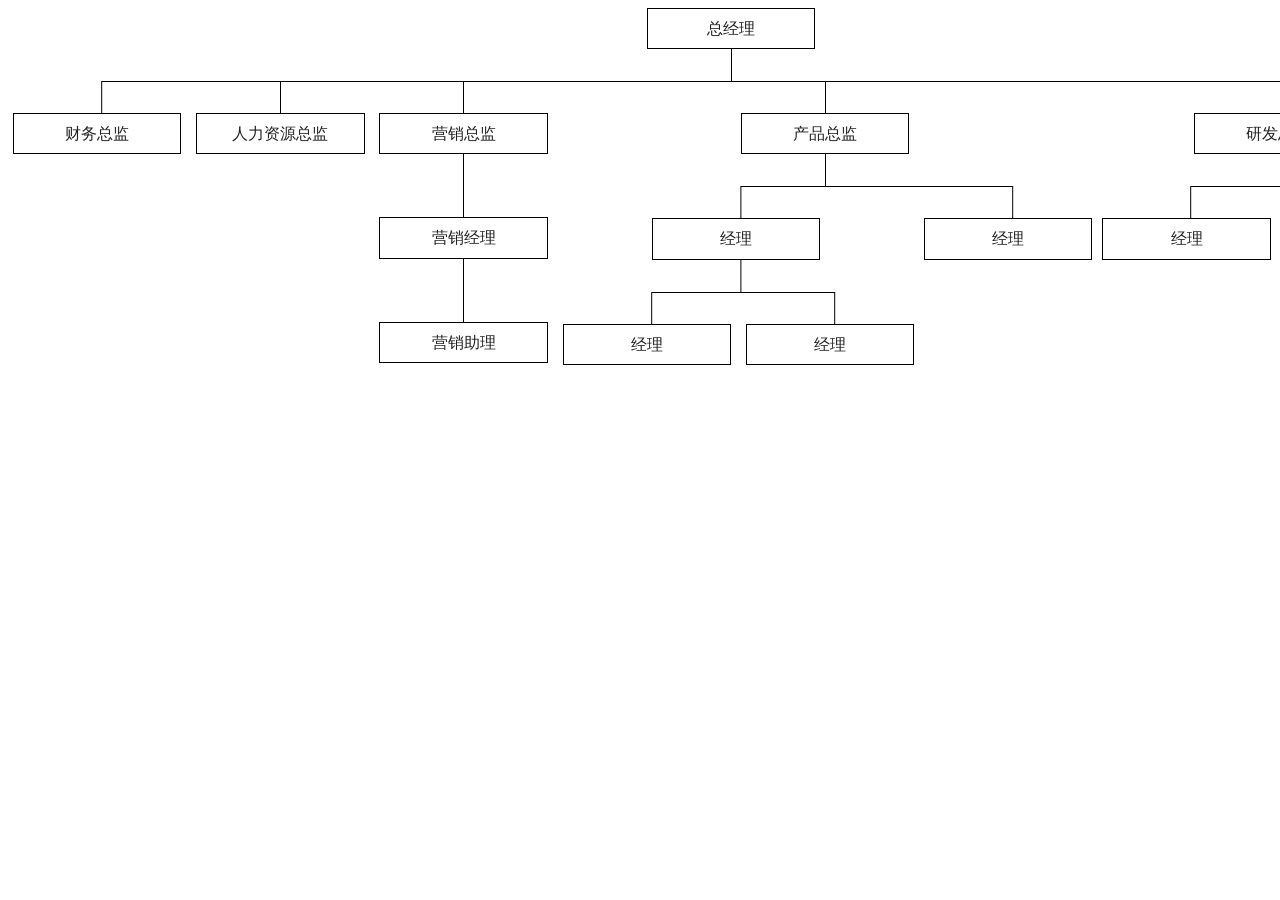
==== src/main/webapp/resources/demo3/org5.html @ 1ec95c37 "树形html" ====
<!DOCTYPE html>
<html>
<head>
    <title></title>
    <meta charset="utf-8">
    <link href="css/org5.css" rel="stylesheet">
</head>
<body>
<div id="contain">
    <ul class="solo" id="xflow">
        <li>
            <div class='root section'>
                <a>总经理</a></div>
            <ul class="">
                <li>
                    <div class='first'>
                        <a>财务总监</a></div>
                </li>
                <li>
                    <div class=''>
                        <a>人力资源总监</a></div>
                </li>
                <li>
                    <div class=' section'>
                        <a>营销总监</a></div>
                    <ul class="none">
                        <li>
                            <div class=' section'>
                                <a>营销经理</a></div>
                            <ul class="none">
                                <li>
                                    <div class=''>
                                        <a>营销助理</a></div>
                                </li>
                            </ul>
                        </li>
                    </ul>
                </li>
                <li>
                    <div class=' section'>
                        <a>产品总监</a></div>
                    <ul class="">
                        <li>
                            <div class='first' id="section">
                                <a>经理</a></div>
                            <ul class="">
                                <li>
                                    <div class='first'>
                                        <a>经理</a></div>
                                </li>
                                <li>
                                    <div class='last'>
                                        <a>经理</a></div>
                                </li>
                            </ul>
                        </li>
                        <li>
                            <div class='last'>
                                <a>经理</a></div>
                        </li>
                    </ul>
                </li>
                <li>
                    <div class='last' id="section">
                        <a>研发总监</a></div>
                    <ul class="">
                        <li>
                            <div class='first'>
                                <a>经理</a></div>
                        </li>
                        <li>
                            <div class='last'>
                                <a>经理</a></div>
                        </li>
                    </ul>
                </li>
            </ul>
        </li>
    </ul>
</div>
</body>
</html>
---- src/main/webapp/resources/demo3/css/org5.css ----
div#contain {
    width:1000em;
    background:#fff;
    font-family:verdan;
}
ul#xflow {
    float: none;
    margin: 0 auto;
}
ul {
    clear: left;
    margin: 2em 0 0 0;
    padding: 0;
    background: #fff;
}
ul ul {
    border-top: 1px solid #000;
    width: auto;
}
ul.solo {
    border-top: 0;
}
li {
    float: left;
    list-style: none;
    position: relative;
}
li li {
    margin: -1px 0 0 0;
}
#xflow div{
    background: url(../images/split.jpg) 50% repeat-y;
    padding: 2em 5px 0 5px;
    margin: 0 .3em -2em 0em;
}
#xflow div.section {
    padding: 2em 5px 2em 5px;
}
#xflow #section {
    padding: 2em 5px 2em 5px;
}
#xflow div .first{
    padding-bottom: 2em;
}
#xflow div.first {
    background: url(../images/left_split.png) 50% repeat-y;
    margin-left: 0;
}
#xflow div.last {
    background: url(../images/right_split.png) 50% repeat-y;
    margin-right:0;
}
.none{border:0px;}
#xflow div.root {
    padding-top: 0;
}
#xflow a {
    display: block;
    background: #fff;
    border: 1px solid #000;
    padding: .25em .2em .2em .2em;
    color: #222;
    text-decoration: none;
    margin: 0 auto;
    width: 10em;
    line-height: 2em;
    text-align: center;
}

/*IE 6 (when comma-separated, IE6 didn't work, so these are duped for IE7)*/
*html  {
    text-align: center;
}
*html  a {
    margin: 0;
    position: relative;
}
/*IE 7*/
*:first-child+html  {
    text-align: center;
}
*:first-child+html  a {
    margin: 0;
    position: relative;
}
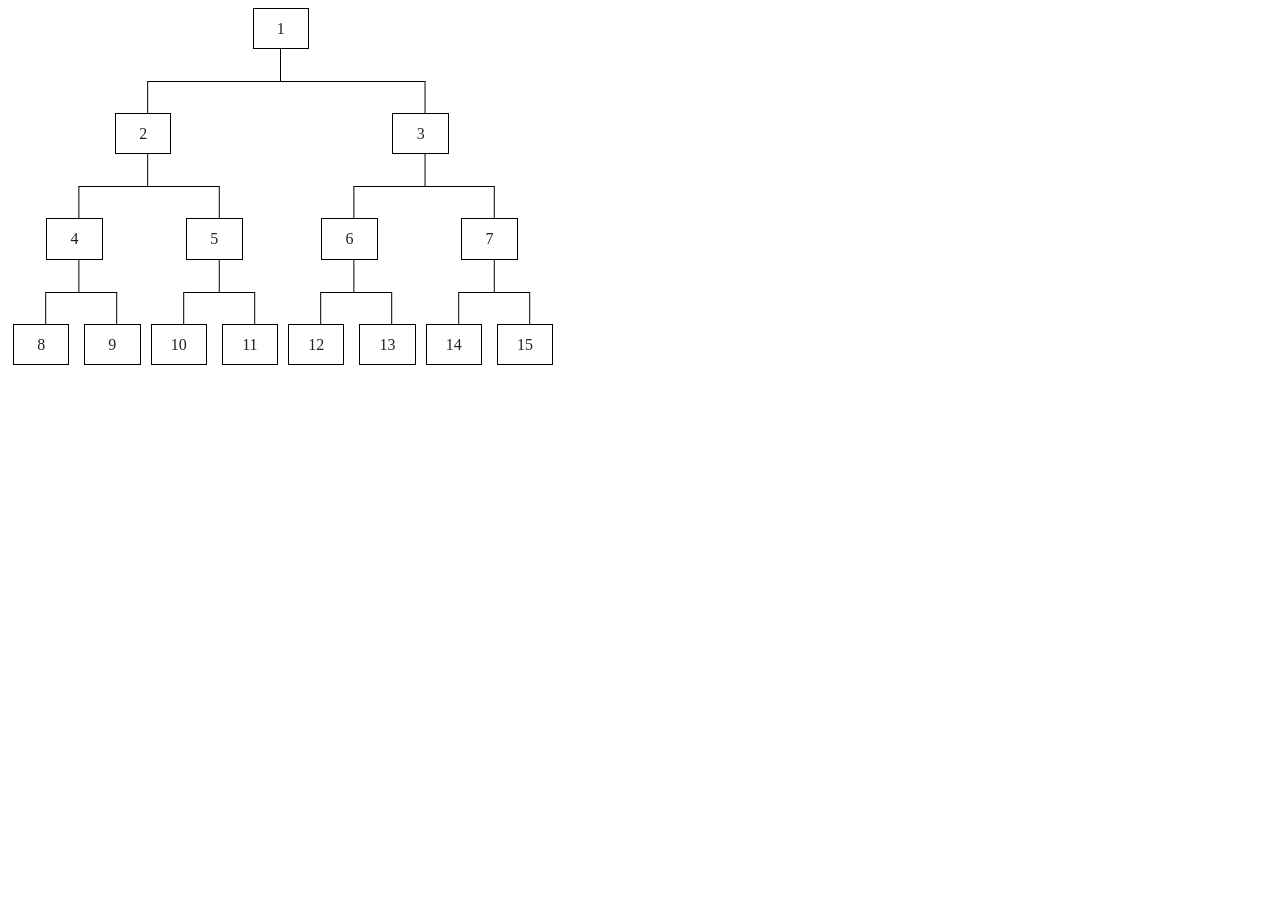
==== commit 76337d06: "树demo" ====
--- a/src/main/webapp/resources/demo3/org5.html
+++ b/src/main/webapp/resources/demo3/org5.html
@@ -4,73 +4,61 @@
     <title></title>
     <meta charset="utf-8">
     <link href="css/org5.css" rel="stylesheet">
+    <script src="../js/jquery-1.7.1.min.js"></script>
+    <script src="../js/module2/index.js"></script>
 </head>
 <body>
 <div id="contain">
     <ul class="solo" id="xflow">
         <li>
-            <div class='root section'>
-                <a>总经理</a></div>
-            <ul class="">
+            <div class='root section'><a>总经理</a></div>
+            <ul>
                 <li>
-                    <div class='first'>
-                        <a>财务总监</a></div>
+                    <div class='first'><a>财务总监</a></div>
                 </li>
                 <li>
-                    <div class=''>
-                        <a>人力资源总监</a></div>
+                    <div><a>人力资源总监</a></div>
                 </li>
                 <li>
-                    <div class=' section'>
-                        <a>营销总监</a></div>
+                    <div class=' section'><a>营销总监</a></div>
                     <ul class="none">
                         <li>
-                            <div class=' section'>
-                                <a>营销经理</a></div>
+                            <div class='section'><a>营销经理</a></div>
                             <ul class="none">
                                 <li>
-                                    <div class=''>
-                                        <a>营销助理</a></div>
+                                    <div><a>营销助理</a></div>
                                 </li>
                             </ul>
                         </li>
                     </ul>
                 </li>
                 <li>
-                    <div class=' section'>
-                        <a>产品总监</a></div>
-                    <ul class="">
+                    <div class=' section'><a>产品总监</a></div>
+                    <ul>
                         <li>
-                            <div class='first' id="section">
-                                <a>经理</a></div>
-                            <ul class="">
+                            <div class='first' id="section"><a>经理</a></div>
+                            <ul>
                                 <li>
-                                    <div class='first'>
-                                        <a>经理</a></div>
+                                    <div class='first'><a>经理</a></div>
                                 </li>
                                 <li>
-                                    <div class='last'>
-                                        <a>经理</a></div>
+                                    <div class='last'><a>经理</a></div>
                                 </li>
                             </ul>
                         </li>
                         <li>
-                            <div class='last'>
-                                <a>经理</a></div>
+                            <div class='last'><a>经理</a></div>
                         </li>
                     </ul>
                 </li>
                 <li>
-                    <div class='last' id="section">
-                        <a>研发总监</a></div>
-                    <ul class="">
+                    <div class='last' id="section"><a>研发总监</a></div>
+                    <ul>
                         <li>
-                            <div class='first'>
-                                <a>经理</a></div>
+                            <div class='first'><a>经理</a></div>
                         </li>
                         <li>
-                            <div class='last'>
-                                <a>经理</a></div>
+                            <div class='last'><a>经理</a></div>
                         </li>
                     </ul>
                 </li>
--- a/src/main/webapp/resources/demo3/css/org5.css
+++ b/src/main/webapp/resources/demo3/css/org5.css
@@ -62,7 +62,7 @@
     color: #222;
     text-decoration: none;
     margin: 0 auto;
-    width: 10em;
+    width: 3em;
     line-height: 2em;
     text-align: center;
 }
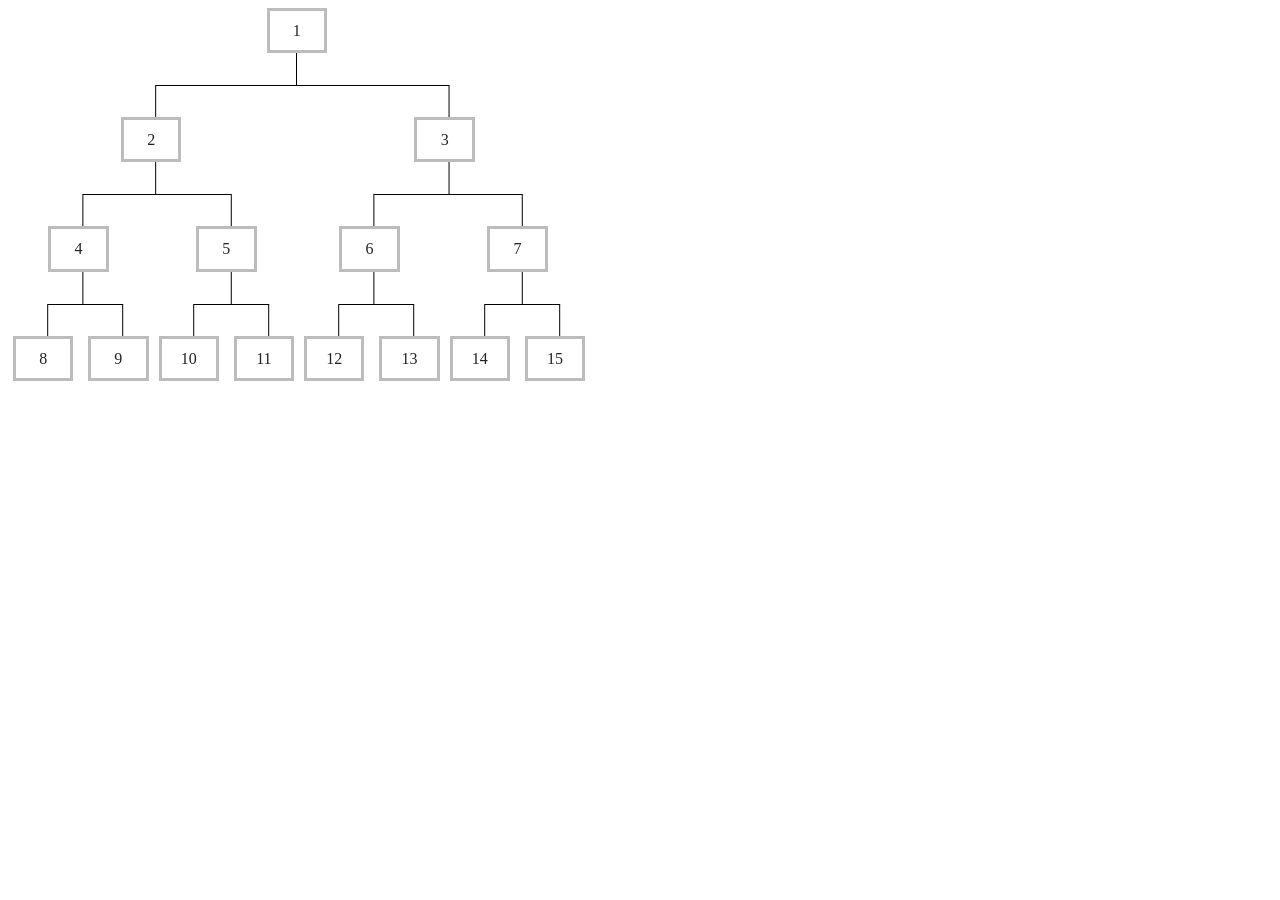
==== commit 21e741f8: "奖金树形，明细" ====
--- a/src/main/webapp/resources/demo3/org5.html
+++ b/src/main/webapp/resources/demo3/org5.html
@@ -5,7 +5,7 @@
     <meta charset="utf-8">
     <link href="css/org5.css" rel="stylesheet">
     <script src="../js/jquery-1.7.1.min.js"></script>
-    <script src="../js/module2/index.js"></script>
+    <script src="./index.js"></script>
 </head>
 <body>
 <div id="contain">
--- a/src/main/webapp/resources/demo3/css/org5.css
+++ b/src/main/webapp/resources/demo3/css/org5.css
@@ -57,7 +57,7 @@
 #xflow a {
     display: block;
     background: #fff;
-    border: 1px solid #000;
+    border: 3px solid #BCBCBC;
     padding: .25em .2em .2em .2em;
     color: #222;
     text-decoration: none;
@@ -82,4 +82,51 @@
 *:first-child+html  a {
     margin: 0;
     position: relative;
-}+}
+
+
+
+#tooltip
+{
+    text-align: center;
+    color: #fff;
+    background: #111;
+    position: absolute;
+    z-index: 100;
+    padding: 15px;
+}
+ 
+    #tooltip:after /* triangle decoration */
+    {
+        width: 0;
+        height: 0;
+        border-left: 10px solid transparent;
+        border-right: 10px solid transparent;
+        border-top: 10px solid #111;
+        content: '';
+        position: absolute;
+        left: 50%;
+        bottom: -10px;
+        margin-left: -10px;
+    }
+ 
+        #tooltip.top:after
+        {
+            border-top-color: transparent;
+            border-bottom: 10px solid #111;
+            top: -20px;
+            bottom: auto;
+        }
+ 
+        #tooltip.left:after
+        {
+            left: 10px;
+            margin: 0;
+        }
+ 
+        #tooltip.right:after
+        {
+            right: 10px;
+            left: auto;
+            margin: 0;
+        }
